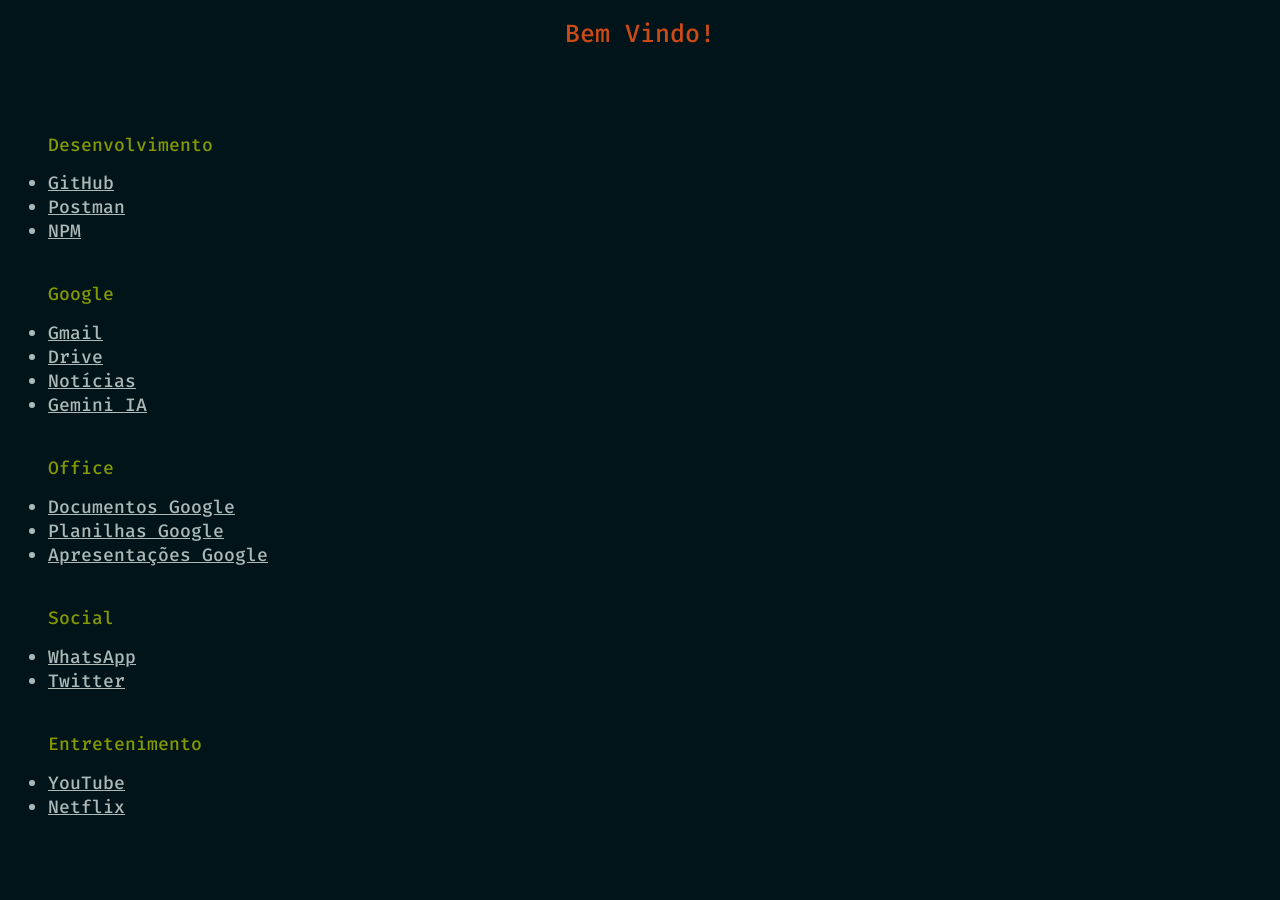
==== pagina-inicial/index.html @ fb4f4ad7 "commit update" ====
<!-- Template de página inical customizada, ajuste catégorias, links e nomes para atender suas necessidades -->

<!doctype html>
<html lang="pt-br">
  <head>
    <meta charset="UTF-8" />
    <meta name="viewport" content="width=device-width, initial-scale=1" />
    <title>Página Inicial</title>
    <link rel="preconnect" href="https://fonts.googleapis.com" />
    <link rel="preconnect" href="https://fonts.gstatic.com" crossorigin />
    <link
      href="https://fonts.googleapis.com/css2?family=Fira+Code:wght@300..700&display=swap"
      rel="stylesheet"
    />
  </head>
  <body>
    <header>
      <h1 id="titulo1">Bem Vindo!</h1>
      <br />
    </header>
    <br />
    <nav id="navbar">
      <ul id="navcontent">
        <h2 id="categoria">Desenvolvimento</h2>
        <li><a href="https://github.com/">GitHub</a></li>
        <li><a href="https://www.postman.com/">Postman</a></li>
        <li><a href="https://www.npmjs.com/">NPM</a></li>
        <br />
        <h2 id="categoria">Google</h2>
        <li><a href="https://mail.google.com/">Gmail</a></li>
        <li><a href="https://drive.google.com/">Drive</a></li>
        <li><a href="https://news.google.com/">Notícias</a></li>
        <li><a href="https://gemini.google.com/app">Gemini IA</a></li>
        <br />
        <h2 id="categoria">Office</h2>
        <li>
          <a href="https://docs.google.com/">Documentos Google</a>
        </li>
        <li>
          <a href="https://docs.google.com/">Planilhas Google</a>
        </li>
        <li>
          <a href="https://docs.google.com/">Apresentações Google</a>
        </li>
        <br />
        <h2 id="categoria">Social</h2>
        <li><a href="https://web.whatsapp.com/">WhatsApp</a></li>
        <li><a href="https://twitter.com/">Twitter</a></li>
        <br />
        <h2 id="categoria">Entretenimento</h2>
        <li><a href="https://www.youtube.com/">YouTube</a></li>
        <li><a href="https://www.netflix.com/">Netflix</a></li>
      </ul>

      <style>
        * {
          background: #001419;
          color: #adb8b8;
          font-family: "Fira Code", monospace;
          font-weight: 500;
          font-size: 18px;
        }

        #titulo1 {
          text-align: center;
          color: #cb4a15;
          font-size: 25px;
        }

        #categoria {
          color: #849900;
        }
      </style>
    </nav>
  </body>
</html>
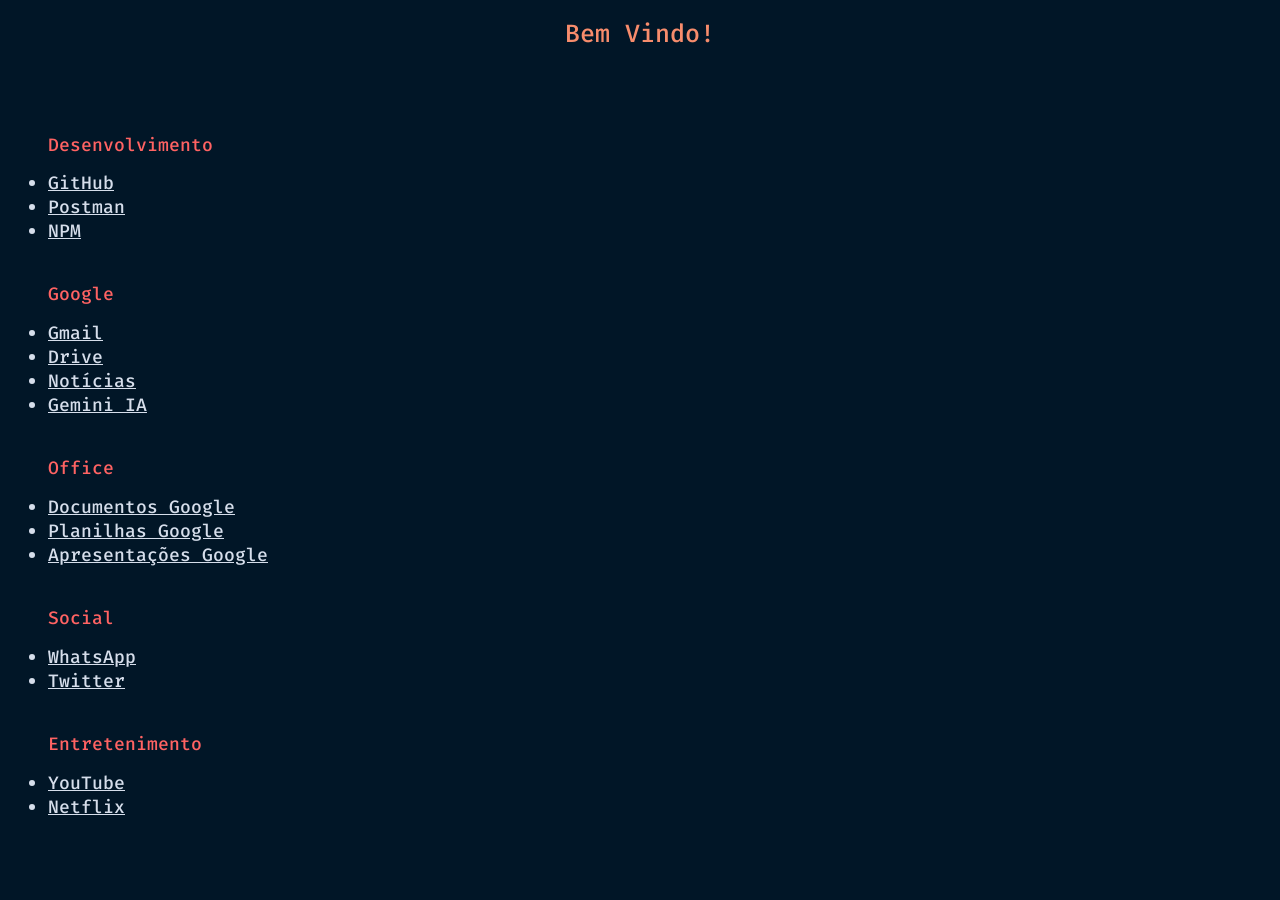
==== commit d314174c: "update novas previews, correções, configurações mais recentes" ====
--- a/pagina-inicial/index.html
+++ b/pagina-inicial/index.html
@@ -1,4 +1,4 @@
-<!-- Template de página inical customizada, ajuste catégorias, links e nomes para atender suas necessidades -->
+<!-- Template de página inicial customizada, ajuste catégorias, links e nomes para atender suas necessidades -->
 
 <!doctype html>
 <html lang="pt-br">
@@ -52,10 +52,11 @@
         <li><a href="https://www.netflix.com/">Netflix</a></li>
       </ul>
 
+      <!-- CSS -->
       <style>
         * {
-          background: #001419;
-          color: #adb8b8;
+          background: #011627;
+          color: #d6deeb;
           font-family: "Fira Code", monospace;
           font-weight: 500;
           font-size: 18px;
@@ -63,12 +64,12 @@
 
         #titulo1 {
           text-align: center;
-          color: #cb4a15;
+          color: #f78c6c;
           font-size: 25px;
         }
 
         #categoria {
-          color: #849900;
+          color: #ff6363;
         }
       </style>
     </nav>
